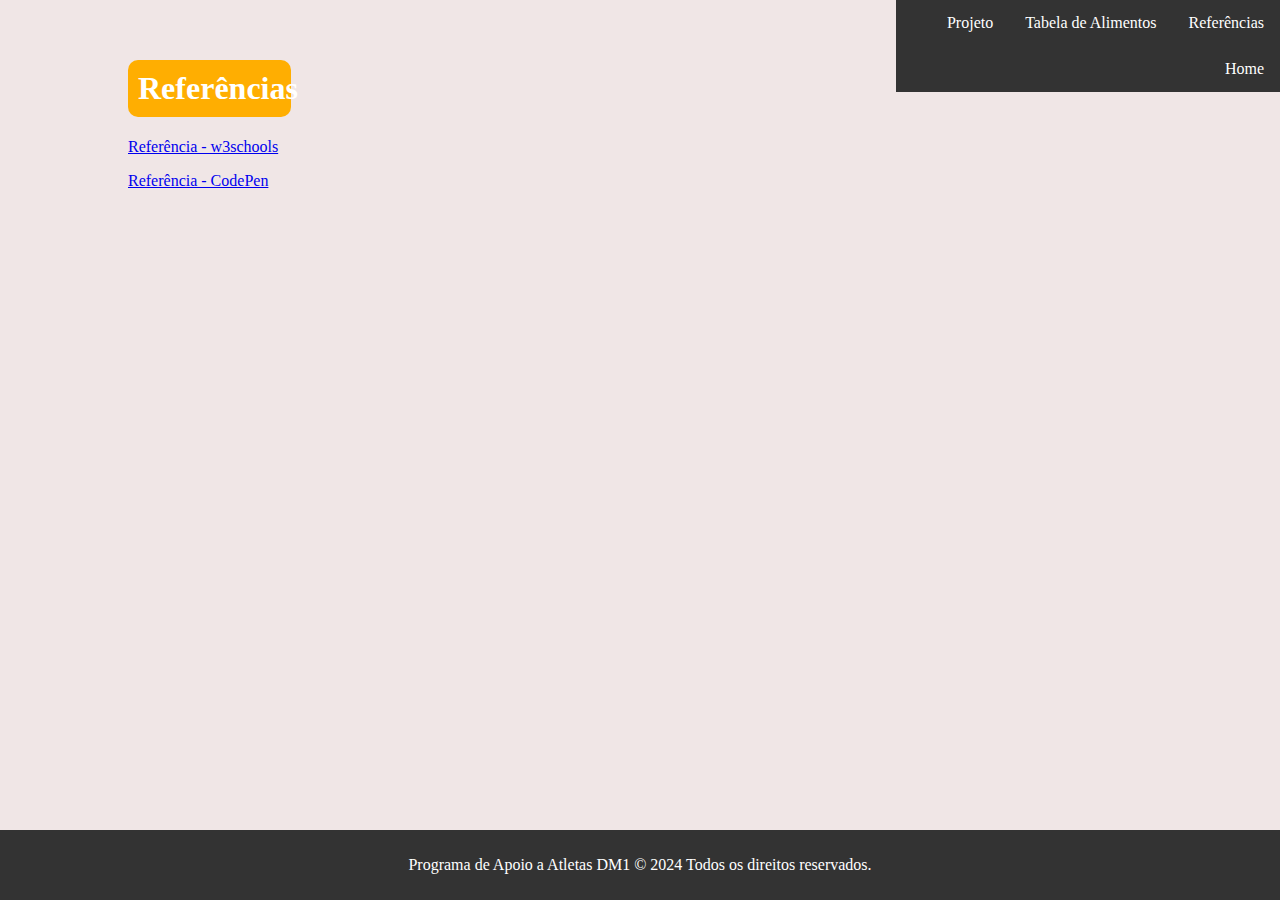
==== html/referencia.html @ bf13a5cc "Update arquivo js" ====
<!DOCTYPE html>
<html lang="pt-br">
  <head>
    <meta charset="UTF-8" />
    <meta name="viewport" content="width=device-width, initial-scale=1.0" />
    <title>Programa de Apoio a Atletas DM1</title>
    <link rel="stylesheet" href="/styles/referencia.css" />
    <link rel="shortcut icon" href="imagens/favicon.ico" type="image/x-icon" />
  </head>

  <body>
    <ul class="menu">
      <li><a href="/referencia.html">Referências</a></li>
      <li><a href="/tabela_alimentos.html">Tabela de Alimentos</a></li>
      <li><a href="/tabela.html">Projeto</a></li>
      <li><a href="/index.html">Home</a></li>
    </ul>

    <div class="container">
      <h1>Referências</h1>
      <div class="reference">
        <p><a href="//www.w3schools.com/">Referência - w3schools</a></p>
        <p><a href="https://codepen.io/">Referência - CodePen</a></p>
      </div>

      <!-- Adicione mais referências conforme necessário -->
    </div>

    <footer>
      <p>
        Programa de Apoio a Atletas DM1 © 2024 Todos os direitos reservados.
      </p>
    </footer>
  </body>
</html>
---- styles/referencia.css ----
body {
  margin: 0;
  padding: 0;
  background-color: #f0e6e6;
  /* Cor de fundo cinza */
}

.menu {
  list-style-type: none;
  margin: 0;
  padding: 0;
  overflow: hidden;
  background-color: #333;
  position: fixed;
  top: 0;
  right: 0;
  width: 30%;
}

.menu li {
  float: right;
}

.menu li a {
  display: block;
  color: white;
  text-align: center;
  padding: 14px 16px;
  text-decoration: none;
}

.menu li a:hover {
  background-color: #eec409;
}

footer {
  background-color: #333;
  color: white;
  text-align: center;
  padding: 10px 0;
  position: fixed;
  bottom: 0;
  width: 100%;
}

.container {
  margin: 60px auto 50px;
  /* Margens do conteúdo */
  width: 80%;
  /* Largura do conteúdo */
}

.reference {
  margin-bottom: 20px;
  /* Margem inferior das referências */
}
h1 {
  background-color: rgb(255, 174, 1);
  /* Cor de fundo salmão */
  color: white;
  /* Cor do texto branco */
  padding: 10px;
  /* Preenchimento interno */
  border-radius: 10px 10px 10px 10px;
  /* Borda arredondada no canto inferior */
  width: 14%;
  position: static;
  left: 50px;
  top: auto;
}
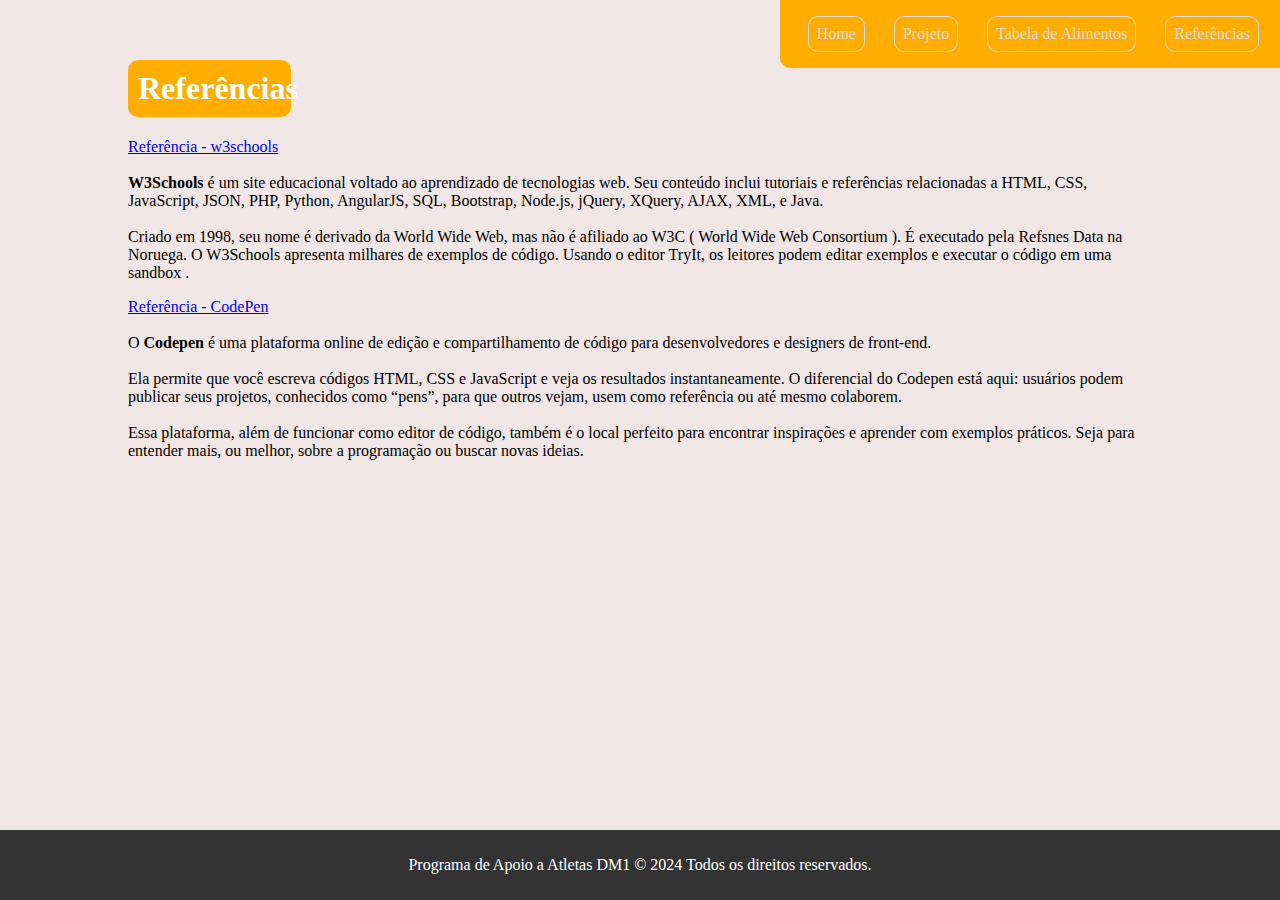
==== commit 659c9654: "junção de alterações + arquivos de imagem" ====
--- a/html/referencia.html
+++ b/html/referencia.html
@@ -5,22 +5,50 @@
     <meta name="viewport" content="width=device-width, initial-scale=1.0" />
     <title>Programa de Apoio a Atletas DM1</title>
     <link rel="stylesheet" href="/styles/referencia.css" />
-    <link rel="shortcut icon" href="imagens/favicon.ico" type="image/x-icon" />
+    <link rel="shortcut icon" href="/img/favi.jpeg" type="image/x-icon" />
   </head>
 
   <body>
     <ul class="menu">
-      <li><a href="/referencia.html">Referências</a></li>
-      <li><a href="/tabela_alimentos.html">Tabela de Alimentos</a></li>
-      <li><a href="/tabela.html">Projeto</a></li>
+      <li><a href="/html/referencia.html">Referências</a></li>
+      <li><a href="/html/tabela_alimentos.html">Tabela de Alimentos</a></li>
+      <li><a href="/html/tabela.html">Projeto</a></li>
       <li><a href="/index.html">Home</a></li>
     </ul>
 
     <div class="container">
       <h1>Referências</h1>
       <div class="reference">
-        <p><a href="//www.w3schools.com/">Referência - w3schools</a></p>
-        <p><a href="https://codepen.io/">Referência - CodePen</a></p>
+        <p>
+          <a href="//www.w3schools.com/">Referência - w3schools</a
+          ><br /><br /><b>W3Schools</b> é um site educacional voltado ao
+          aprendizado de tecnologias web. Seu conteúdo inclui tutoriais e
+          referências relacionadas a HTML, CSS, JavaScript, JSON, PHP, Python,
+          AngularJS, SQL, Bootstrap, Node.js, jQuery, XQuery, AJAX, XML, e
+          Java.<br /><br />
+
+          Criado em 1998, seu nome é derivado da World Wide Web, mas não é
+          afiliado ao W3C ( World Wide Web Consortium ). É executado pela
+          Refsnes Data na Noruega. O W3Schools apresenta milhares de exemplos de
+          código. Usando o editor TryIt, os leitores podem editar exemplos e
+          executar o código em uma sandbox .
+        </p>
+
+        <p>
+          <a href="https://codepen.io/">Referência - CodePen</a><br /><br />O
+          <b>Codepen</b> é uma plataforma online de edição e compartilhamento de
+          código para desenvolvedores e designers de front-end.<br /><br />
+
+          Ela permite que você escreva códigos HTML, CSS e JavaScript e veja os
+          resultados instantaneamente. O diferencial do Codepen está aqui:
+          usuários podem publicar seus projetos, conhecidos como “pens”, para
+          que outros vejam, usem como referência ou até mesmo colaborem.<br /><br />
+
+          Essa plataforma, além de funcionar como editor de código, também é o
+          local perfeito para encontrar inspirações e aprender com exemplos
+          práticos. Seja para entender mais, ou melhor, sobre a programação ou
+          buscar novas ideias.
+        </p>
       </div>
 
       <!-- Adicione mais referências conforme necessário -->
--- a/styles/referencia.css
+++ b/styles/referencia.css
@@ -6,31 +6,54 @@
 }
 
 .menu {
+  display: flex;
+  flex-direction: row-reverse;
   list-style-type: none;
+  border-bottom-left-radius: 10px;
   margin: 0;
-  padding: 0;
+  /* Remove os marcadores de lista */
+
+  padding: 8px 0;
   overflow: hidden;
-  background-color: #333;
+  background-color: rgb(255, 174, 1);
+  /* Cor de fundo da barra de menu */
   position: fixed;
+  /* Fixa a barra de menu na tela */
   top: 0;
+  /* Posiciona a barra de menu no topo da tela */
   right: 0;
-  width: 30%;
+  /* Posiciona a barra de menu à direita da tela */
+  width: 500px;
+  /* Define a largura da barra de menu */
 }
 
 .menu li {
+  position: relative;
   float: right;
+  margin-right: 8px;
+  padding: 8px;
+  /* Alinha os itens à direita */
 }
 
 .menu li a {
   display: block;
-  color: white;
+  color: gainsboro;
+  border: gainsboro solid 1px;
+  font-weight: 500;
+  margin-right: 5px;
+  border-radius: 10px;
+  /* Cor do texto dos links */
   text-align: center;
-  padding: 14px 16px;
+  padding: 8px;
+  /* Preenchimento interno dos itens */
   text-decoration: none;
+  /* Remove o sublinhado dos links */
 }
 
 .menu li a:hover {
   background-color: #eec409;
+  transition: 0.5s;
+  /* Cor de fundo ao passar o mouse sobre os links */
 }
 
 footer {
